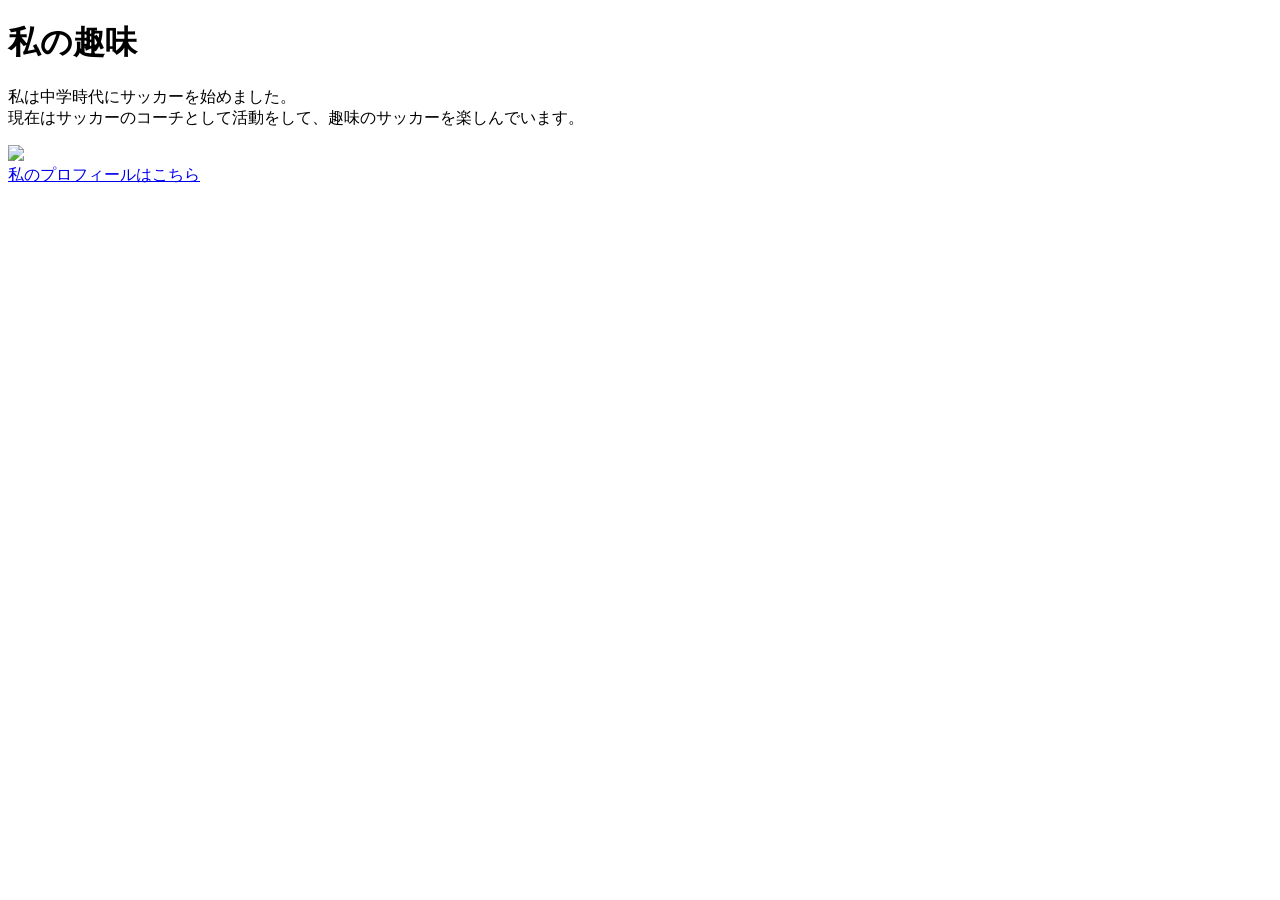
==== kadai_005.html @ f65b0f83 "kadai_005.htmlをアップロード" ====
<!DOCTYPE html>
<html lang="en">
<head>
    <meta charset="UTF-8">
</head>
<body>
    <header>
        <h1>私の趣味</h1>
    </header>    
    
</body>
     <p>私は中学時代にサッカーを始めました。<br>
        現在はサッカーのコーチとして活動をして、趣味のサッカーを楽しんでいます。</p>
        
        <img src="..//images/sample.jpg"><br>
        <a href="https://twitter.com/samuraijuku">私のプロフィールはこちら</a>

</body>
</html>
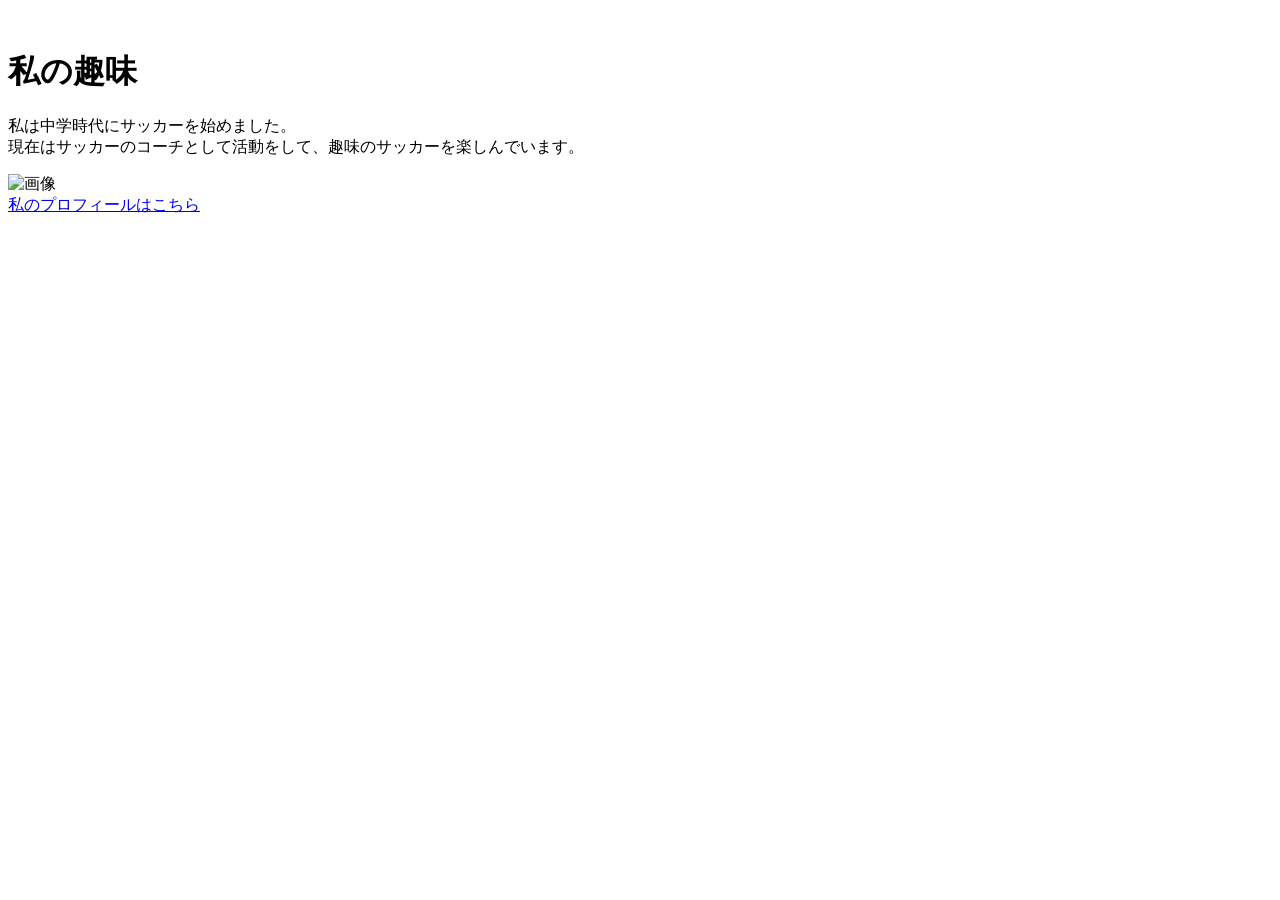
==== commit c9261ba5: "kadai_005.htmlを訂正　再提出" ====
--- a/kadai_005.html
+++ b/kadai_005.html
@@ -1,7 +1,9 @@
 <!DOCTYPE html>
 <html lang="en">
 <head>
-    <meta charset="UTF-8">
+    <title>５章課題</title>
+    　　<meta name="description" content="このページは5章の課題です">
+        <meta charset="UTF-8">
 </head>
 <body>
     <header>
@@ -12,8 +14,8 @@
      <p>私は中学時代にサッカーを始めました。<br>
         現在はサッカーのコーチとして活動をして、趣味のサッカーを楽しんでいます。</p>
         
-        <img src="..//images/sample.jpg"><br>
-        <a href="https://twitter.com/samuraijuku">私のプロフィールはこちら</a>
+         <img src="../images/sample.jpg" alt="画像"><br>
+         <a href="https://twitter.com/samuraijuku">私のプロフィールはこちら</a>
 
 </body>
 </html>
